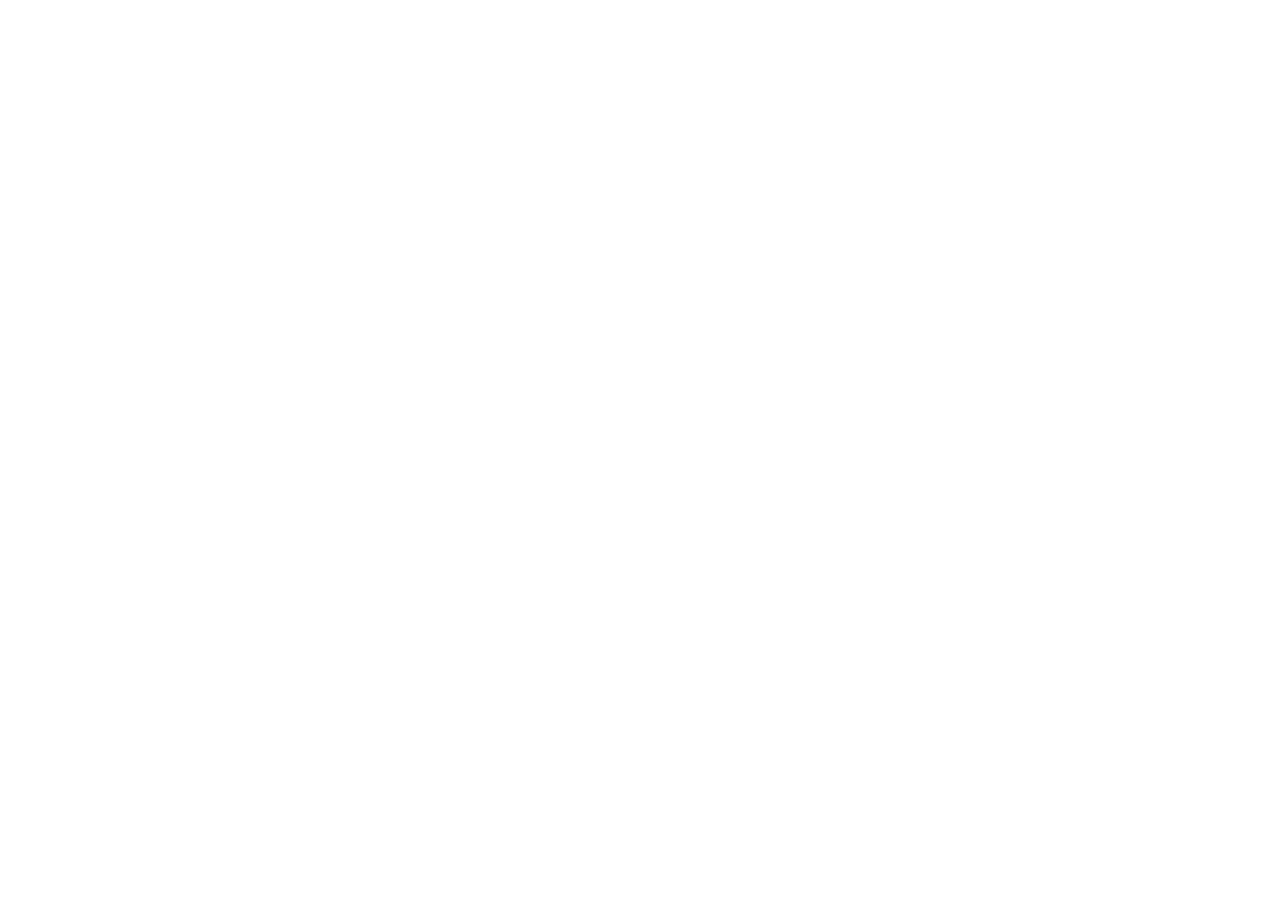
==== Untitled-1.html @ 8e65b41d "first commit" ====
<!DOCTYPE html>
<html lang="en">
<head>
    <meta charset="UTF-8">
    <meta http-equiv="X-UA-Compatible" content="IE=edge">
    <meta name="viewport" content="width=device-width, initial-scale=1.0">
    <title>Document</title>
</head>
<body>
    <script src="javascript.js">

    </script>
    
</body>
</html>
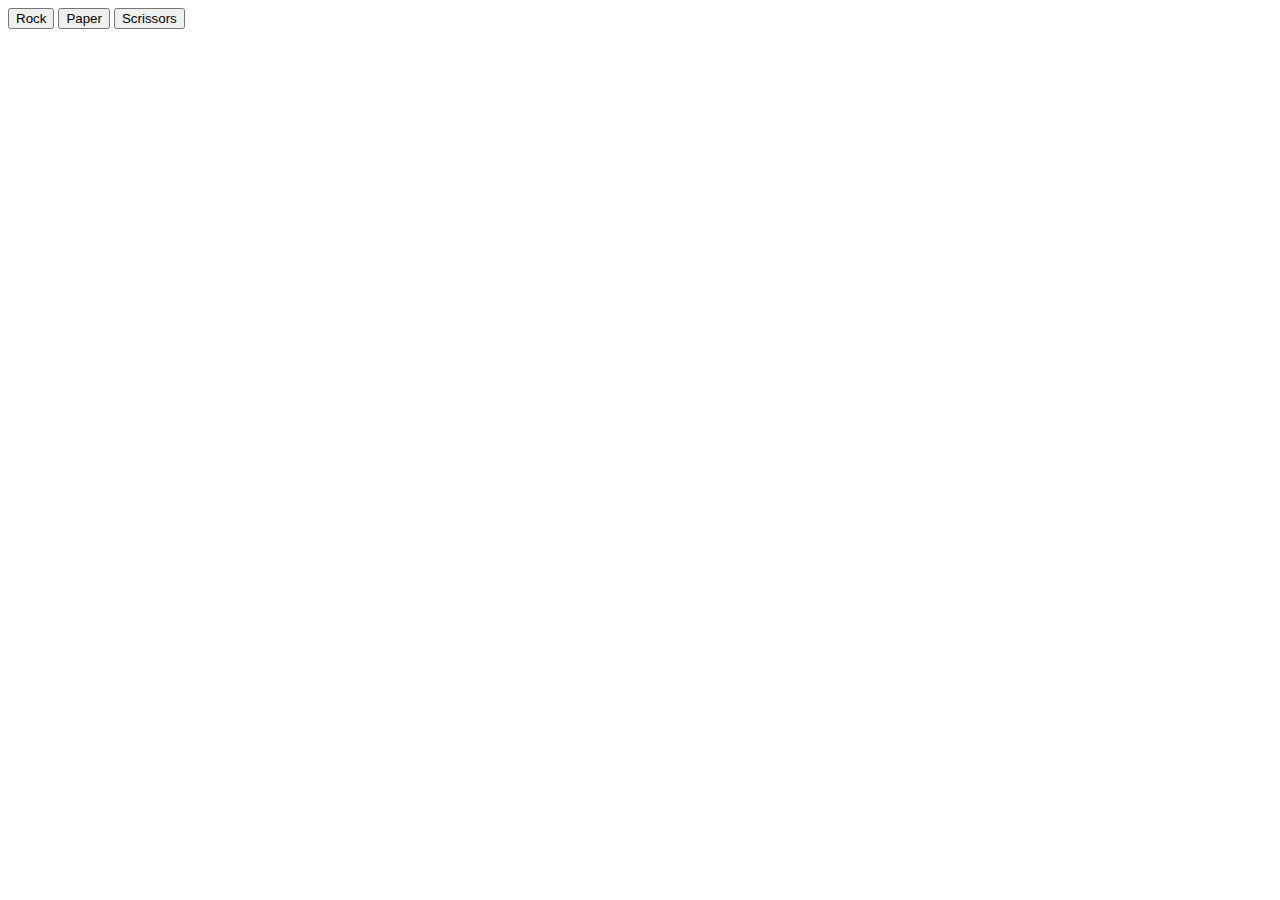
==== commit d58d79de: "added dom logig for buttons" ====
--- a/Untitled-1.html
+++ b/Untitled-1.html
@@ -4,12 +4,17 @@
     <meta charset="UTF-8">
     <meta http-equiv="X-UA-Compatible" content="IE=edge">
     <meta name="viewport" content="width=device-width, initial-scale=1.0">
+    <script src="javascript.js" defer>
+    </script>
     <title>Document</title>
 </head>
 <body>
-    <script src="javascript.js">
-
-    </script>
+    <button class="btn1">Rock</button>
+    <button class="btn2">Paper</button>
+    <button class="btn3">Scrissors</button>
+    <div id="container">
+    
+    </div>
     
 </body>
 </html>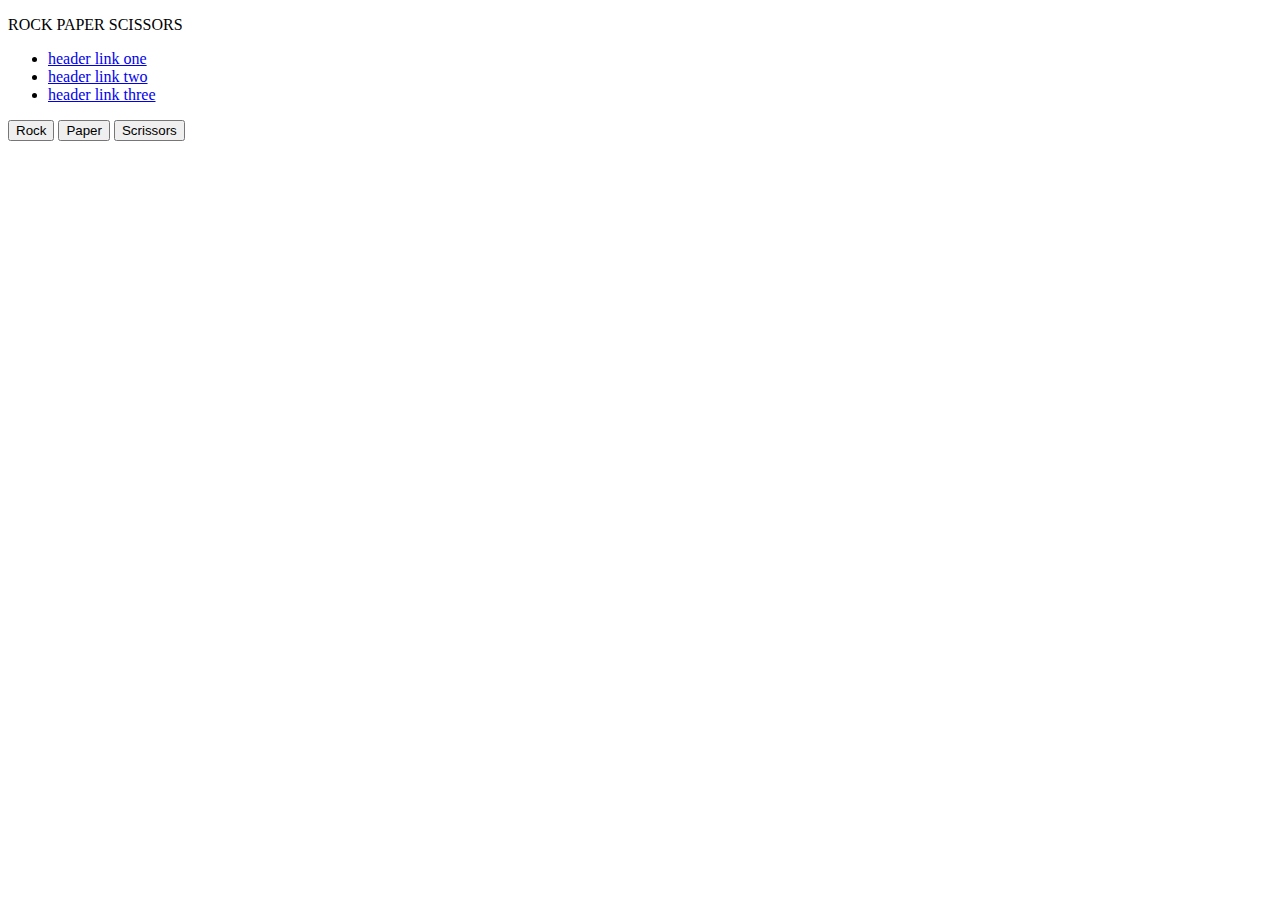
==== commit 504d3cf8: "Added logic for counting win on button press, skeleton html. Should rewrite entire logic for game" ====
--- a/Untitled-1.html
+++ b/Untitled-1.html
@@ -9,12 +9,29 @@
     <title>Document</title>
 </head>
 <body>
-    <button class="btn1">Rock</button>
-    <button class="btn2">Paper</button>
-    <button class="btn3">Scrissors</button>
-    <div id="container">
+    <div class="header">
+        <p>ROCK PAPER SCISSORS</p>
+        <ul class="header-links">
+            <li><a href="google.com">header link one</a></li>
+            <li><a href="google.com">header link two</a></li>
+            <li><a href="google.com">header link three</a></li>
+        </ul> 
+    </div>
+
+   
+   
+<div class="game">
+    <div class="buttons">
+        <button class="btn1">Rock</button>
+        <button class="btn2">Paper</button>
+        <button class="btn3">Scrissors</button>
+    </div>
+    <div id="container"></div>
+</div>
+
+<div class="footer">
     
-    </div>
+</div>
     
 </body>
 </html>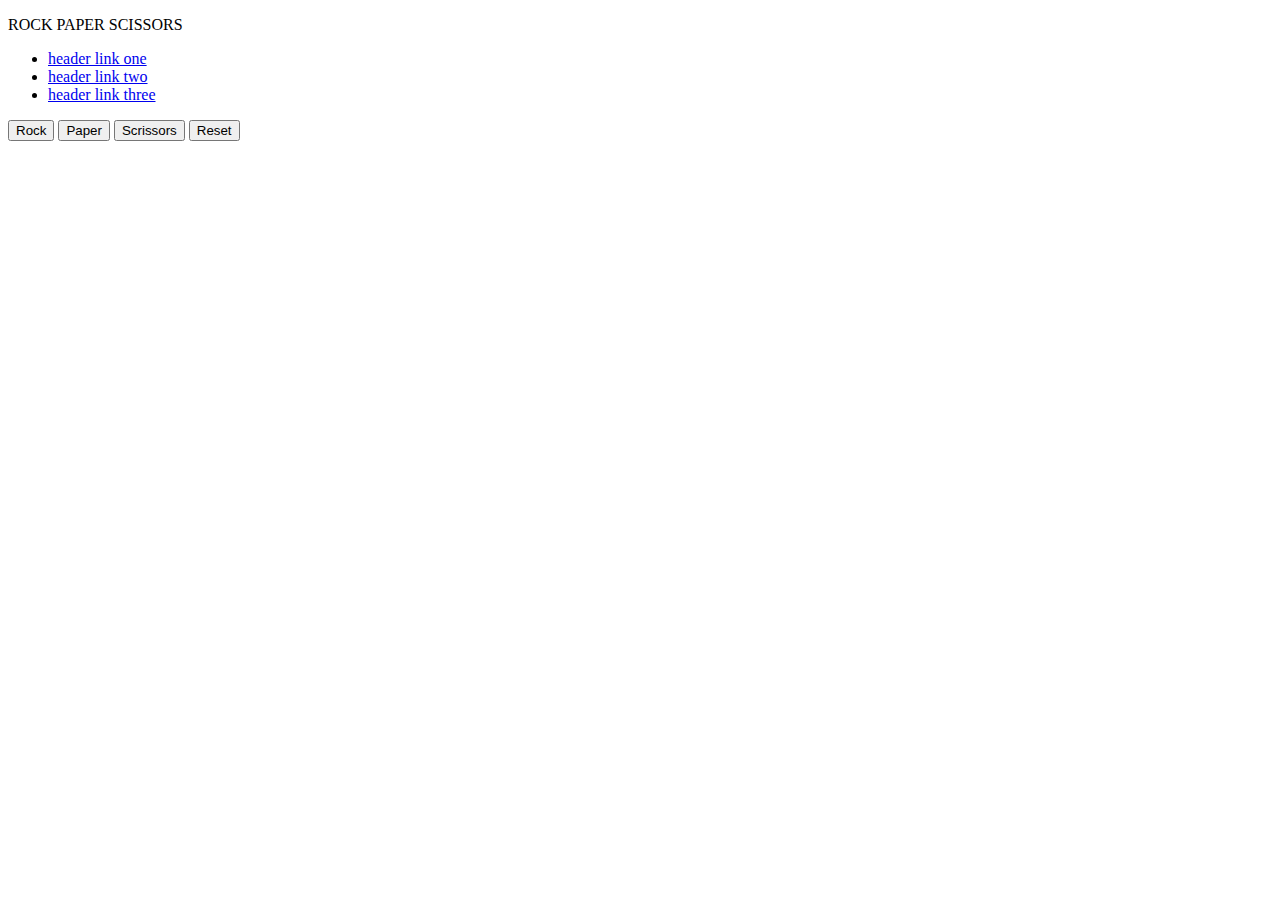
==== commit df932b97: "reworked logic for game, added reset button" ====
--- a/Untitled-1.html
+++ b/Untitled-1.html
@@ -25,7 +25,9 @@
         <button class="btn1">Rock</button>
         <button class="btn2">Paper</button>
         <button class="btn3">Scrissors</button>
+        <button class="btn4">Reset</button>
     </div>
+
     <div id="container"></div>
 </div>
 
